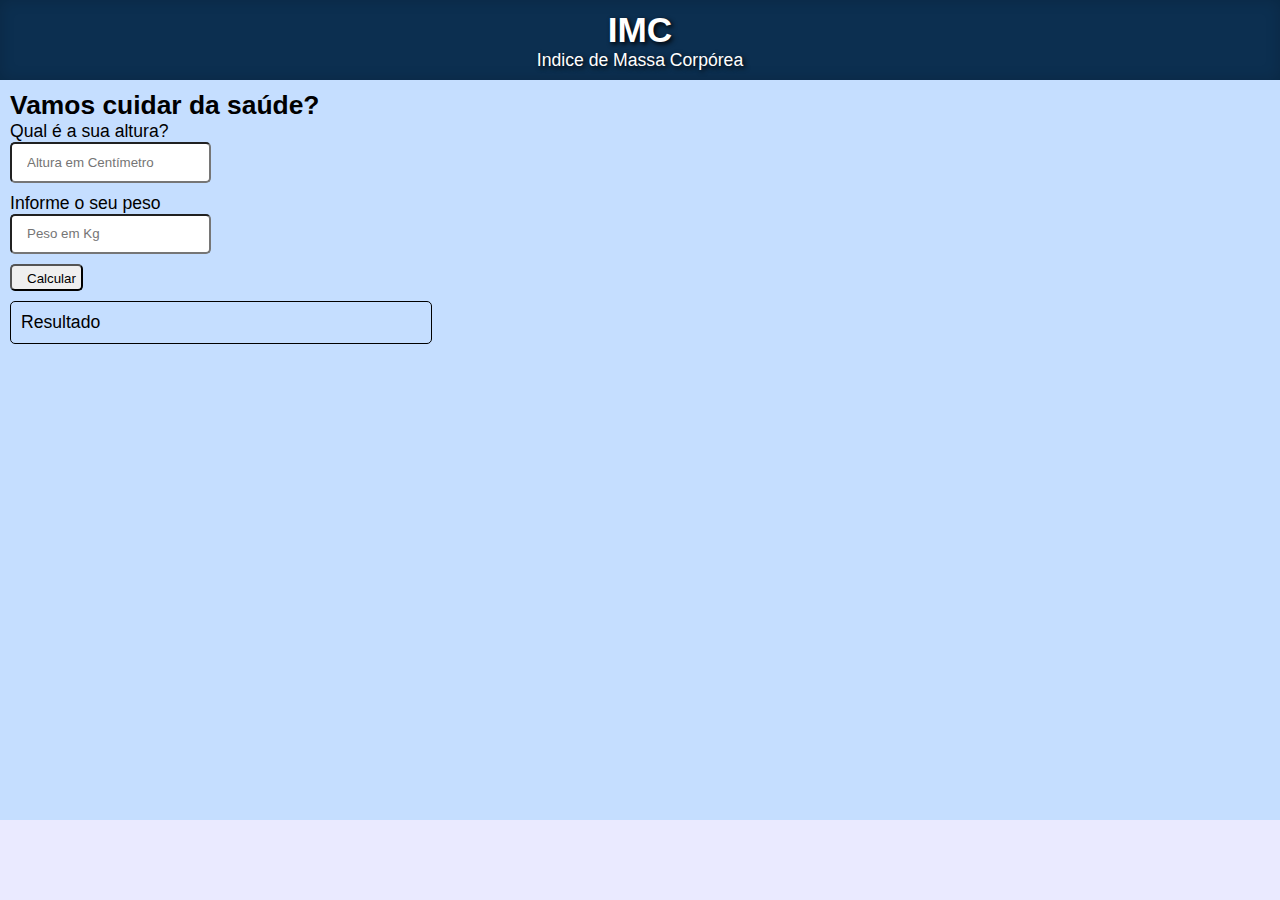
==== index.html @ 77d98f0f "cores" ====
<!DOCTYPE html>
<html lang="pt-br">

<head>
    <meta charset="UTF-8">
    <meta name="viewport" content="width=device-width, initial-scale=1.0">
    <title>IMC</title>
    <style>
        * {
            padding: 0;
            margin: 0;
        }

        body {
            font-family: Arial, Helvetica, sans-serif;
            font-size: 1.1em;
            background-color: rgb(234, 234, 255);
        }

        header {
            text-align: center;
            color: white;
            text-shadow: 2px 2px 5px black;
            padding: 10px;
            padding-bottom: 20px;
            height: 50px;
            background-color: #0C2F50;
            box-shadow: inset 0px 0px 15px rgba(0, 0, 0, 0.164);

        }

        main {
            padding: 10px;
            background-color: rgb(197, 222, 255);
            height: 80vh;
        }

        input {
            height: 2em;
            border-radius: 5px;
            margin-bottom: 10px;
            padding: 5px;
            padding-left: 15px;
        }

        input.campo:hover {
            background-color: #eef1ff;
        }
        #res{
            border: 1px solid black;
            padding: 10px;
            border-radius: 5px;
            max-width: 400px;
        }
    </style>
</head>

<body>

    <header>
        <h1>IMC</h1>
        <p>Indice de Massa Corpórea</p>
    </header>
    <main>
        <section>
            <h2>Vamos cuidar da saúde?</h2>
            <p>
                <label for="txtalt">Qual é a sua altura?</label><br>
                <input class="campo" type="number" name="txtalt" id="txtalt" placeholder="Altura em Centímetro">
            </p>
            <p>
                <label for="txtpeso">Informe o seu peso</label><br>
                <input class="campo" type="number" name="txtpeso" id="txtpeso" placeholder="Peso em Kg">
            </p>
            <input type="button" value="Calcular" onclick="calc()">
            <br>
            <div id="res">
                <p>Resultado</p>
            </div>


        </section>
    </main>
    <script>        
       

        function calc() {
            var txtalt = Number(document.getElementById('txtalt').value)
            txtalt = txtalt / 100

            var txtpeso = Number(document.getElementById('txtpeso').value)

            var imc = txtpeso / txtalt ** 2
            var res = document.getElementById('res')
            res.innerHTML = `O seu imc É ${imc.toFixed(2)} <br>`
            res.style.color = "white"
            res.style.textShadow="1px 1px 1px black"



            if (imc < 18.5) {
                res.innerHTML += "Baixo Peso"
                res.style.background = "yellow"
                res.style.color = "black"

            } else if (imc < 25) {
                res.innerHTML += `Peso Normal`
                res.style.background = "green"

            } else if (imc < 30) {
                res.innerHTML += `Sobrepeso`
                res.style.background = "orange"

            } else {
                res.innerHTML += "Obesidade"
                res.style.background = "red"

            }




        }


    </script>

</body>

</html>
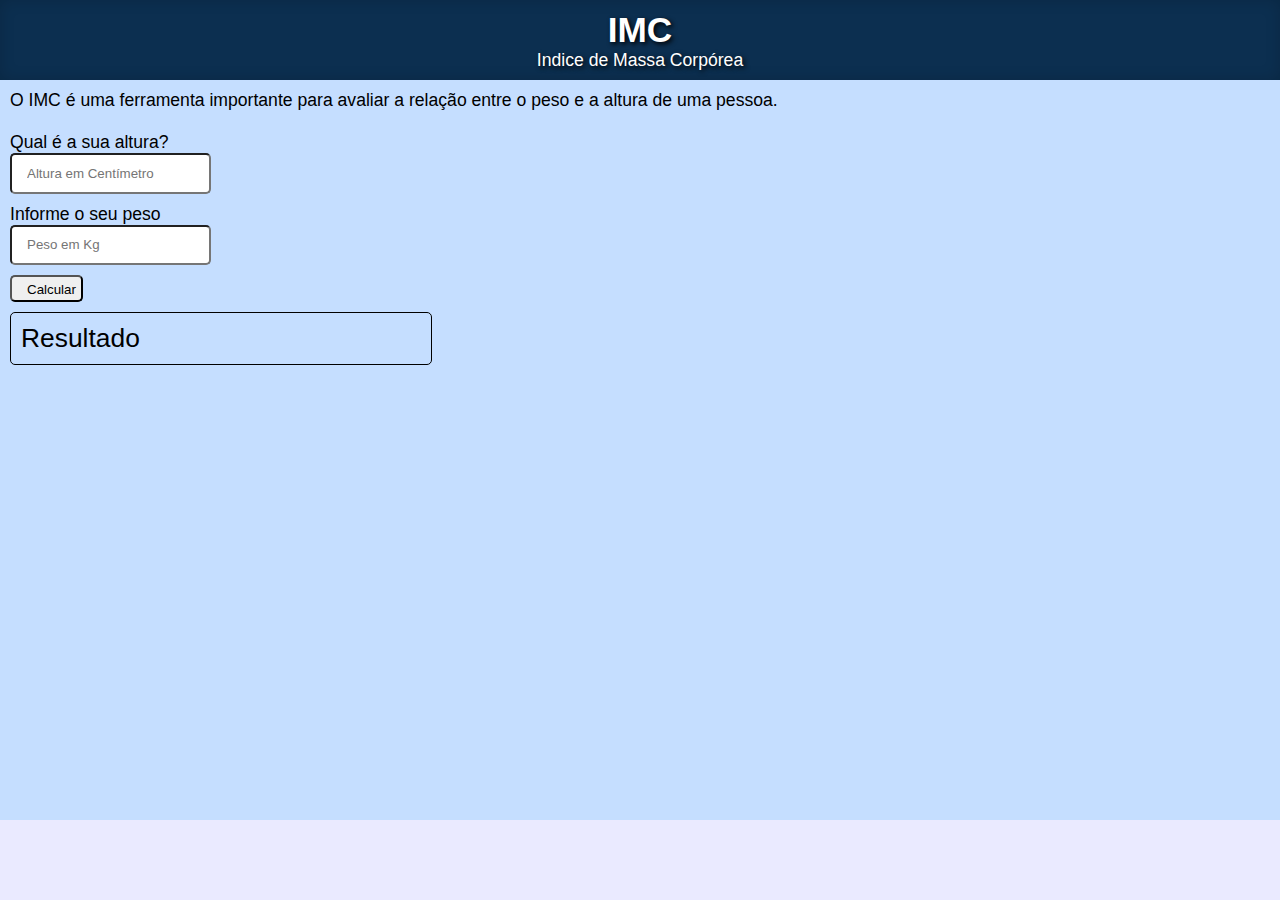
==== commit 6270f1c8: "editado" ====
--- a/index.html
+++ b/index.html
@@ -33,6 +33,7 @@
             padding: 10px;
             background-color: rgb(197, 222, 255);
             height: 80vh;
+            text-align: justify;
         }
 
         input {
@@ -47,6 +48,7 @@
             background-color: #eef1ff;
         }
         #res{
+            font-size: 1.5em;
             border: 1px solid black;
             padding: 10px;
             border-radius: 5px;
@@ -63,8 +65,8 @@
     </header>
     <main>
         <section>
-            <h2>Vamos cuidar da saúde?</h2>
-            <p>
+            <p>O IMC é uma ferramenta importante para avaliar a relação entre o peso e a altura de uma pessoa.</p>
+            <p><br>
                 <label for="txtalt">Qual é a sua altura?</label><br>
                 <input class="campo" type="number" name="txtalt" id="txtalt" placeholder="Altura em Centímetro">
             </p>
@@ -82,11 +84,17 @@
         </section>
     </main>
     <script>        
-       
+
+        document.getElementById('txtpeso').addEventListener("input", calc)
+
+
+
 
         function calc() {
-            var txtalt = Number(document.getElementById('txtalt').value)
+            var txtalt = document.getElementById('txtalt')
+            txtalt = Number(txtalt.value)
             txtalt = txtalt / 100
+
 
             var txtpeso = Number(document.getElementById('txtpeso').value)
 
@@ -94,7 +102,7 @@
             var res = document.getElementById('res')
             res.innerHTML = `O seu imc É ${imc.toFixed(2)} <br>`
             res.style.color = "white"
-            res.style.textShadow="1px 1px 1px black"
+            res.style.textShadow="1px 1px 1px rgba(0, 0, 0, 0.564)"
 
 
 
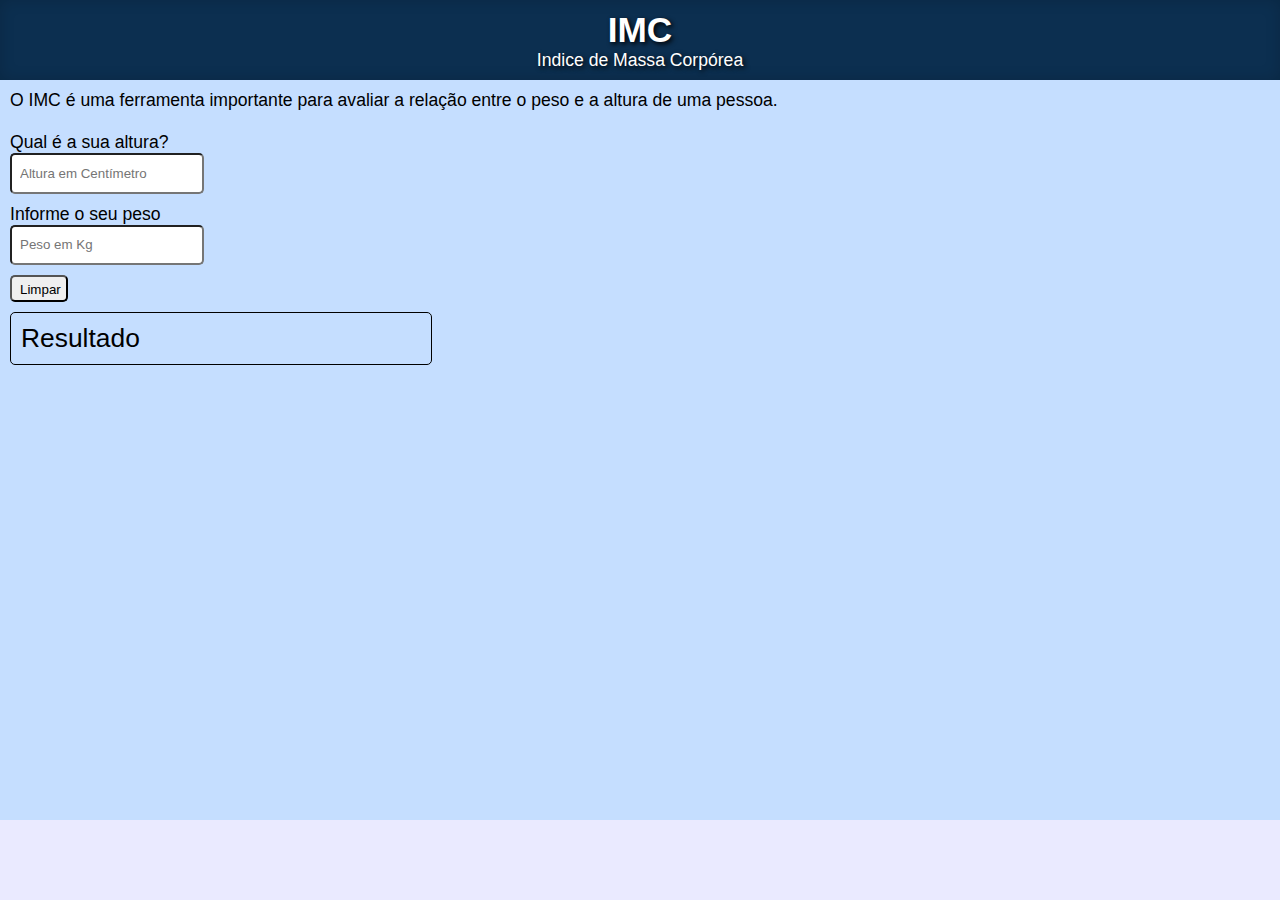
==== commit d97ab71c: "botoes" ====
--- a/index.html
+++ b/index.html
@@ -41,7 +41,7 @@
             border-radius: 5px;
             margin-bottom: 10px;
             padding: 5px;
-            padding-left: 15px;
+            padding-left: 8px;
         }
 
         input.campo:hover {
@@ -74,7 +74,7 @@
                 <label for="txtpeso">Informe o seu peso</label><br>
                 <input class="campo" type="number" name="txtpeso" id="txtpeso" placeholder="Peso em Kg">
             </p>
-            <input type="button" value="Calcular" onclick="calc()">
+            <input type="reset" value="Limpar" >
             <br>
             <div id="res">
                 <p>Resultado</p>
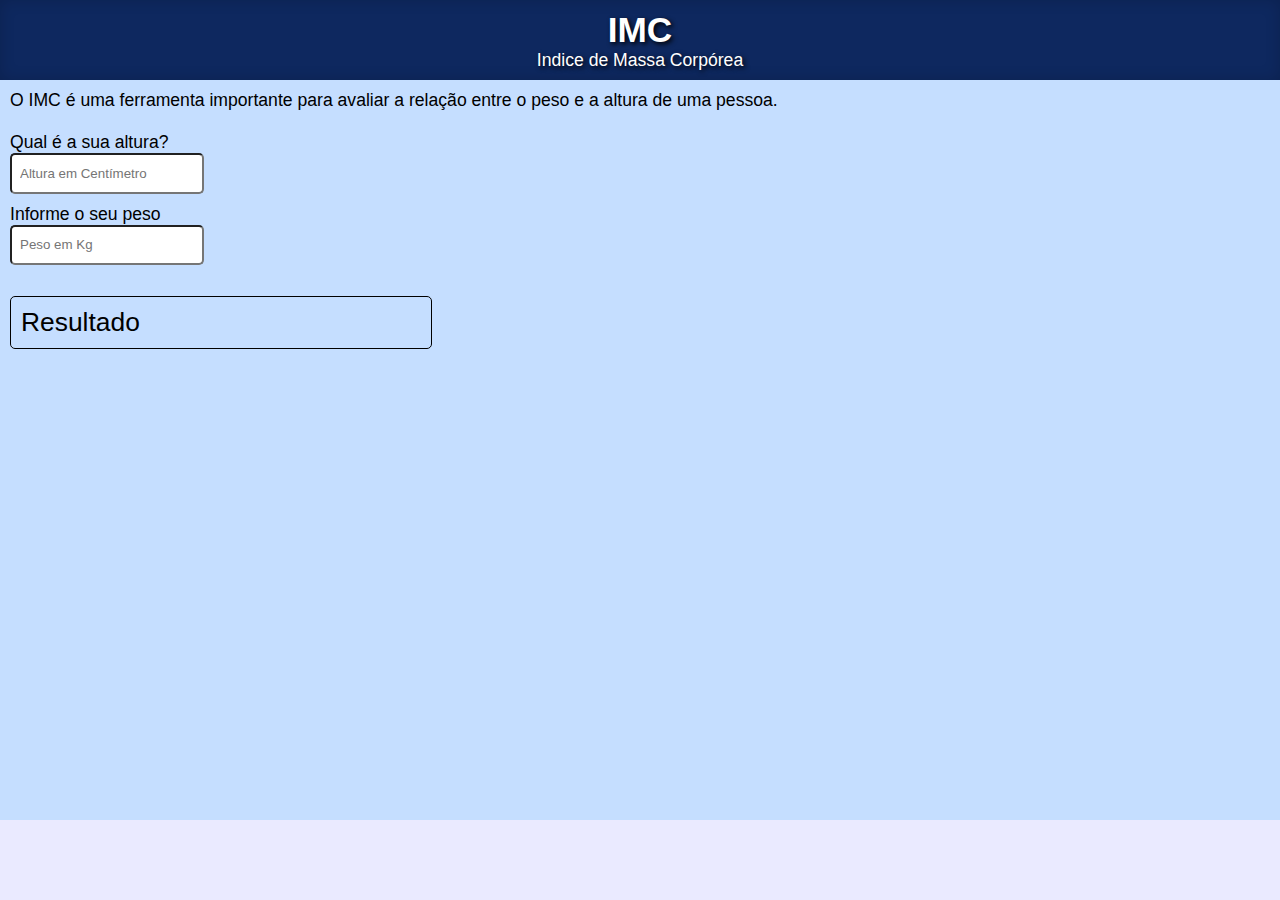
==== commit b0da5254: "limpar campos" ====
--- a/index.html
+++ b/index.html
@@ -24,7 +24,7 @@
             padding: 10px;
             padding-bottom: 20px;
             height: 50px;
-            background-color: #0C2F50;
+            background-color: #0e285f;
             box-shadow: inset 0px 0px 15px rgba(0, 0, 0, 0.164);
 
         }
@@ -47,7 +47,8 @@
         input.campo:hover {
             background-color: #eef1ff;
         }
-        #res{
+
+        #res {
             font-size: 1.5em;
             border: 1px solid black;
             padding: 10px;
@@ -74,7 +75,6 @@
                 <label for="txtpeso">Informe o seu peso</label><br>
                 <input class="campo" type="number" name="txtpeso" id="txtpeso" placeholder="Peso em Kg">
             </p>
-            <input type="reset" value="Limpar" >
             <br>
             <div id="res">
                 <p>Resultado</p>
@@ -83,46 +83,50 @@
 
         </section>
     </main>
-    <script>        
+    <script>
 
         document.getElementById('txtpeso').addEventListener("input", calc)
 
 
+        function calc() {
+            var res = document.getElementById('res')
 
 
-        function calc() {
             var txtalt = document.getElementById('txtalt')
             txtalt = Number(txtalt.value)
-            txtalt = txtalt / 100
+            if (txtalt > 0) {
 
+                txtalt = txtalt / 100
 
-            var txtpeso = Number(document.getElementById('txtpeso').value)
+                var txtpeso = Number(document.getElementById('txtpeso').value)
 
-            var imc = txtpeso / txtalt ** 2
-            var res = document.getElementById('res')
-            res.innerHTML = `O seu imc É ${imc.toFixed(2)} <br>`
-            res.style.color = "white"
-            res.style.textShadow="1px 1px 1px rgba(0, 0, 0, 0.564)"
+                var imc = txtpeso / txtalt ** 2
+                res.innerHTML = `O seu imc É ${imc.toFixed(2)} <br>`
+                res.style.color = "white"
+                res.style.textShadow = "1px 1px 1px rgba(0, 0, 0, 0.564)"
 
 
 
-            if (imc < 18.5) {
-                res.innerHTML += "Baixo Peso"
-                res.style.background = "yellow"
-                res.style.color = "black"
+                if (imc < 18.5) {
+                    res.innerHTML += "Baixo Peso"
+                    res.style.background = "yellow"
+                    res.style.color = "black"
 
-            } else if (imc < 25) {
-                res.innerHTML += `Peso Normal`
-                res.style.background = "green"
+                } else if (imc < 25) {
+                    res.innerHTML += `Peso Normal`
+                    res.style.background = "green"
 
-            } else if (imc < 30) {
-                res.innerHTML += `Sobrepeso`
-                res.style.background = "orange"
+                } else if (imc < 30) {
+                    res.innerHTML += `Sobrepeso`
+                    res.style.background = "orange"
 
+                } else {
+                    res.innerHTML += "Obesidade"
+                    res.style.background = "red"
+
+                }
             } else {
-                res.innerHTML += "Obesidade"
-                res.style.background = "red"
-
+                res.innerHTML = "Preencha o campo Altura"
             }
 
 
@@ -135,4 +139,4 @@
 
 </body>
 
-</html>
+</html>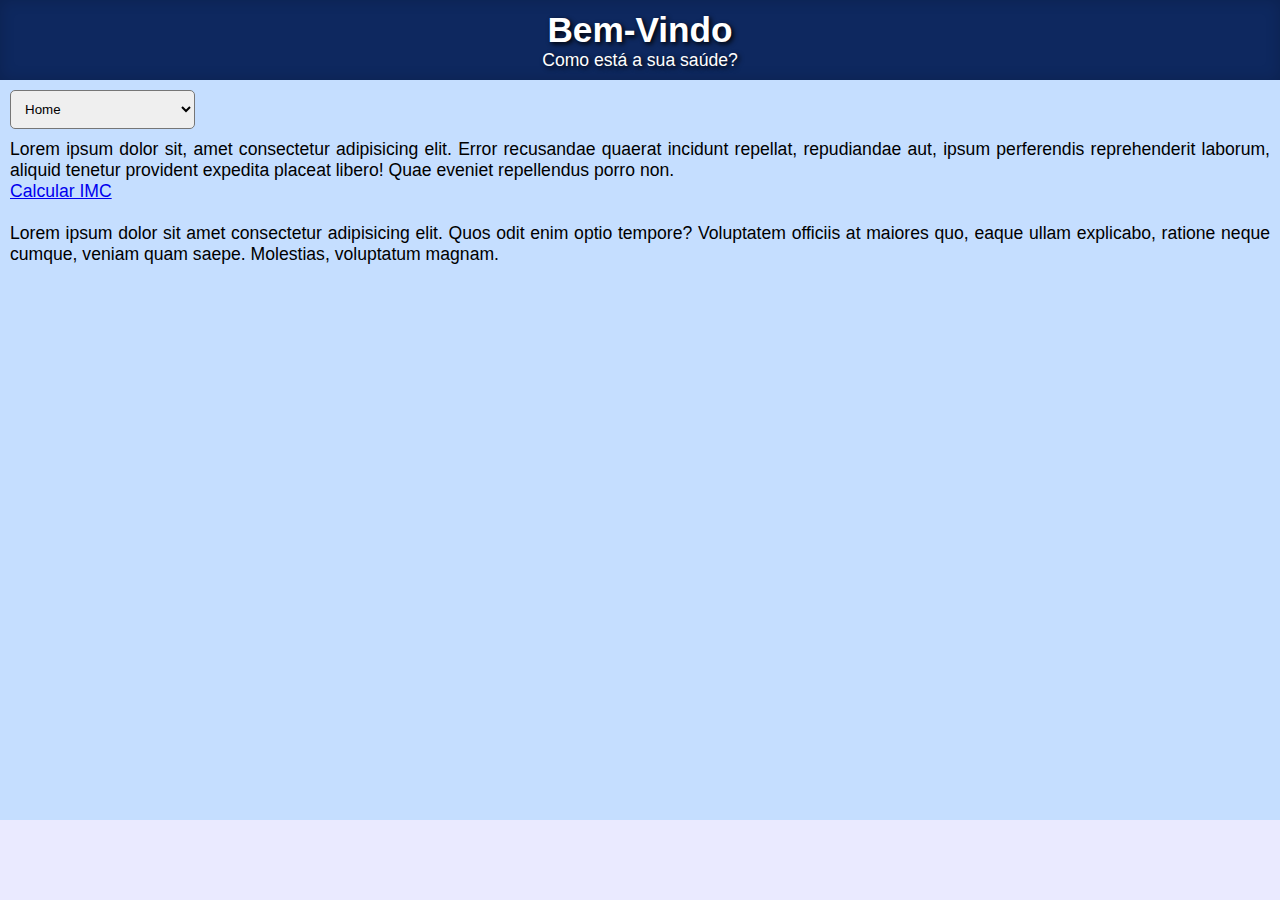
==== commit ae2781bb: "outros arquivos" ====
--- a/index.html
+++ b/index.html
@@ -4,139 +4,40 @@
 <head>
     <meta charset="UTF-8">
     <meta name="viewport" content="width=device-width, initial-scale=1.0">
-    <title>IMC</title>
-    <style>
-        * {
-            padding: 0;
-            margin: 0;
-        }
-
-        body {
-            font-family: Arial, Helvetica, sans-serif;
-            font-size: 1.1em;
-            background-color: rgb(234, 234, 255);
-        }
-
-        header {
-            text-align: center;
-            color: white;
-            text-shadow: 2px 2px 5px black;
-            padding: 10px;
-            padding-bottom: 20px;
-            height: 50px;
-            background-color: #0e285f;
-            box-shadow: inset 0px 0px 15px rgba(0, 0, 0, 0.164);
-
-        }
-
-        main {
-            padding: 10px;
-            background-color: rgb(197, 222, 255);
-            height: 80vh;
-            text-align: justify;
-        }
-
-        input {
-            height: 2em;
-            border-radius: 5px;
-            margin-bottom: 10px;
-            padding: 5px;
-            padding-left: 8px;
-        }
-
-        input.campo:hover {
-            background-color: #eef1ff;
-        }
-
-        #res {
-            font-size: 1.5em;
-            border: 1px solid black;
-            padding: 10px;
-            border-radius: 5px;
-            max-width: 400px;
-        }
-    </style>
+    <title>Document</title>
+    <link rel="stylesheet" href="style.css">
 </head>
 
 <body>
 
     <header>
-        <h1>IMC</h1>
-        <p>Indice de Massa Corpórea</p>
+        <h1>Bem-Vindo</h1>
+        <p>Como está a sua saúde?</p>
     </header>
     <main>
+        <div id="divmenu">
+        </div>
         <section>
-            <p>O IMC é uma ferramenta importante para avaliar a relação entre o peso e a altura de uma pessoa.</p>
-            <p><br>
-                <label for="txtalt">Qual é a sua altura?</label><br>
-                <input class="campo" type="number" name="txtalt" id="txtalt" placeholder="Altura em Centímetro">
-            </p>
-            <p>
-                <label for="txtpeso">Informe o seu peso</label><br>
-                <input class="campo" type="number" name="txtpeso" id="txtpeso" placeholder="Peso em Kg">
-            </p>
+            <p>Lorem ipsum dolor sit, amet consectetur adipisicing elit. Error recusandae quaerat incidunt repellat, repudiandae aut, ipsum perferendis reprehenderit laborum, aliquid tenetur provident expedita placeat libero! Quae eveniet repellendus porro non.</p>
+
+            <a href="imc.html">Calcular IMC</a>
             <br>
-            <div id="res">
-                <p>Resultado</p>
-            </div>
+              <img src="https://encrypted-tbn0.gstatic.com/images?q=tbn:ANd9GcTZH6ESIdR_OVfvY3frAzeVkNPe-PXJFJ1HqA&s" alt="">
+           
+            <br>
+            <p>Lorem ipsum dolor sit amet consectetur adipisicing elit. Quos odit enim optio tempore? Voluptatem officiis at maiores quo, eaque ullam explicabo, ratione neque cumque, veniam quam saepe. Molestias, voluptatum magnam.</p>
 
 
         </section>
     </main>
+
     <script>
-
-        document.getElementById('txtpeso').addEventListener("input", calc)
-
-
-        function calc() {
-            var res = document.getElementById('res')
-
-
-            var txtalt = document.getElementById('txtalt')
-            txtalt = Number(txtalt.value)
-            if (txtalt > 0) {
-
-                txtalt = txtalt / 100
-
-                var txtpeso = Number(document.getElementById('txtpeso').value)
-
-                var imc = txtpeso / txtalt ** 2
-                res.innerHTML = `O seu imc É ${imc.toFixed(2)} <br>`
-                res.style.color = "white"
-                res.style.textShadow = "1px 1px 1px rgba(0, 0, 0, 0.564)"
-
-
-
-                if (imc < 18.5) {
-                    res.innerHTML += "Baixo Peso"
-                    res.style.background = "yellow"
-                    res.style.color = "black"
-
-                } else if (imc < 25) {
-                    res.innerHTML += `Peso Normal`
-                    res.style.background = "green"
-
-                } else if (imc < 30) {
-                    res.innerHTML += `Sobrepeso`
-                    res.style.background = "orange"
-
-                } else {
-                    res.innerHTML += "Obesidade"
-                    res.style.background = "red"
-
-                }
-            } else {
-                res.innerHTML = "Preencha o campo Altura"
-            }
-
-
-
-
-        }
-
+          fetch('menu.html')
+        .then(response => response.text())
+        .then(data => {document.getElementById('divmenu').innerHTML = data;})
+        .catch(error => console.error('Erro Ao carregar o conteúdo:', error));
 
     </script>
-
 </body>
 
 </html>--- a/style.css
+++ b/style.css
@@ -0,0 +1,57 @@
+@charset "UTF-8";
+* {
+    padding: 0;
+    margin: 0;
+}
+
+body {
+    font-family: Arial, Helvetica, sans-serif;
+    font-size: 1.1em;
+    background-color: rgb(234, 234, 255);
+}
+
+header {
+    text-align: center;
+    color: white;
+    text-shadow: 2px 2px 5px black;
+    padding: 10px;
+    padding-bottom: 20px;
+    height: 50px;
+    background-color: #0e285f;
+    box-shadow: inset 0px 0px 15px rgba(0, 0, 0, 0.164);
+
+}
+
+main {
+    padding: 10px;
+    background-color: rgb(197, 222, 255);
+    height: 80vh;
+    text-align: justify;
+}
+
+input {
+    height: 2em;
+    border-radius: 5px;
+    margin-bottom: 10px;
+    padding: 5px;
+    padding-left: 8px;
+}
+
+input.campo:hover {
+    background-color: #eef1ff;
+}
+
+#res {
+    font-size: 1.5em;
+    border: 1px solid black;
+    padding: 10px;
+    border-radius: 5px;
+    max-width: 400px;
+}
+
+#divmenu select{
+    padding: 10px;
+    margin-bottom: 10px;
+    max-width: 185px;
+    border-radius: 5px;
+}
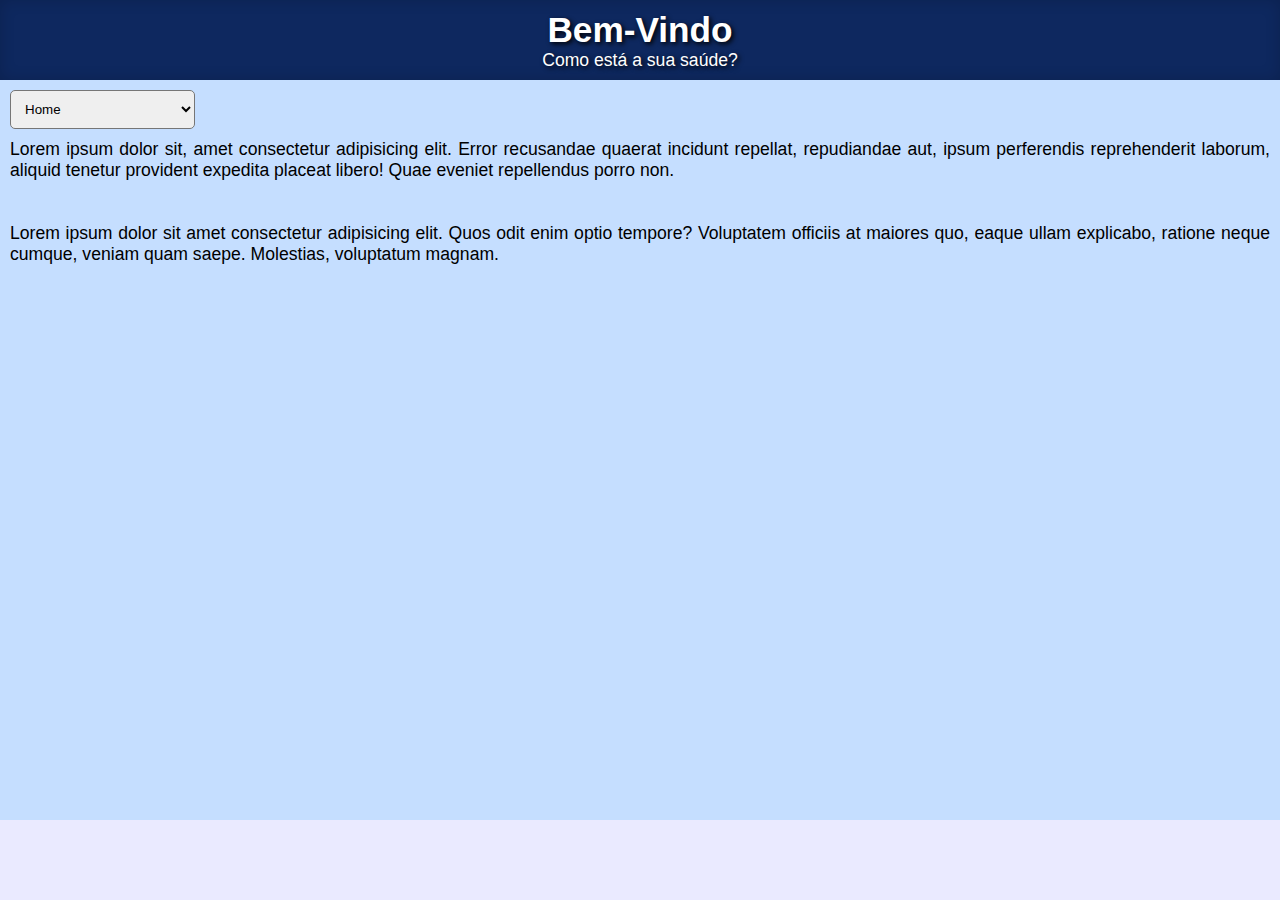
==== commit 42b89c30: "update" ====
--- a/index.html
+++ b/index.html
@@ -14,30 +14,41 @@
         <h1>Bem-Vindo</h1>
         <p>Como está a sua saúde?</p>
     </header>
+
     <main>
         <div id="divmenu">
         </div>
         <section>
-            <p>Lorem ipsum dolor sit, amet consectetur adipisicing elit. Error recusandae quaerat incidunt repellat, repudiandae aut, ipsum perferendis reprehenderit laborum, aliquid tenetur provident expedita placeat libero! Quae eveniet repellendus porro non.</p>
+            <p>Lorem ipsum dolor sit, amet consectetur adipisicing elit. Error recusandae quaerat incidunt repellat,
+                repudiandae aut, ipsum perferendis reprehenderit laborum, aliquid tenetur provident expedita placeat
+                libero! Quae eveniet repellendus porro non.</p>
 
-            <a href="imc.html">Calcular IMC</a>
+          
+
             <br>
-              <img src="https://encrypted-tbn0.gstatic.com/images?q=tbn:ANd9GcTZH6ESIdR_OVfvY3frAzeVkNPe-PXJFJ1HqA&s" alt="">
-           
+            <img src="https://encrypted-tbn0.gstatic.com/images?q=tbn:ANd9GcTZH6ESIdR_OVfvY3frAzeVkNPe-PXJFJ1HqA&s"
+                alt="">
+
             <br>
-            <p>Lorem ipsum dolor sit amet consectetur adipisicing elit. Quos odit enim optio tempore? Voluptatem officiis at maiores quo, eaque ullam explicabo, ratione neque cumque, veniam quam saepe. Molestias, voluptatum magnam.</p>
+            <p>Lorem ipsum dolor sit amet consectetur adipisicing elit. Quos odit enim optio tempore? Voluptatem
+                officiis at maiores quo, eaque ullam explicabo, ratione neque cumque, veniam quam saepe. Molestias,
+                voluptatum magnam.</p>
 
 
         </section>
     </main>
 
+
+
     <script>
-          fetch('menu.html')
-        .then(response => response.text())
-        .then(data => {document.getElementById('divmenu').innerHTML = data;})
-        .catch(error => console.error('Erro Ao carregar o conteúdo:', error));
+        fetch('menu.html')
+            .then(response => response.text())
+            .then(data => { document.getElementById('divmenu').innerHTML = data; })
+            .catch(error => console.error('Erro Ao carregar o conteúdo:', error));
 
     </script>
+
+   
 </body>
 
 </html>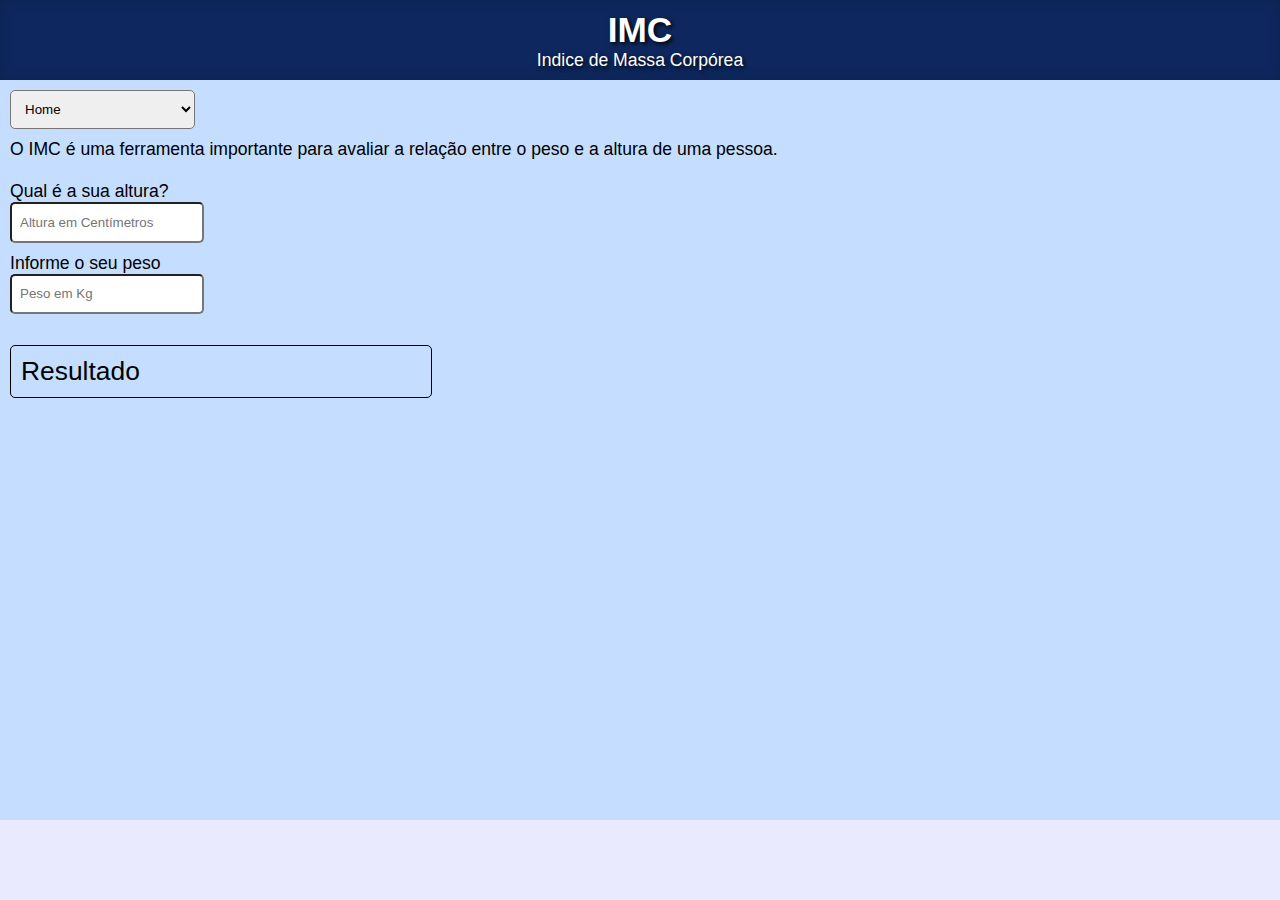
==== commit 4f086991: "Update index.html" ====
--- a/index.html
+++ b/index.html
@@ -4,51 +4,97 @@
 <head>
     <meta charset="UTF-8">
     <meta name="viewport" content="width=device-width, initial-scale=1.0">
-    <title>Document</title>
+    <title>IMC</title>
     <link rel="stylesheet" href="style.css">
+    
 </head>
 
 <body>
 
     <header>
-        <h1>Bem-Vindo</h1>
-        <p>Como está a sua saúde?</p>
+        <h1>IMC</h1>
+        <p>Indice de Massa Corpórea</p>
     </header>
-
     <main>
         <div id="divmenu">
+           
         </div>
         <section>
-            <p>Lorem ipsum dolor sit, amet consectetur adipisicing elit. Error recusandae quaerat incidunt repellat,
-                repudiandae aut, ipsum perferendis reprehenderit laborum, aliquid tenetur provident expedita placeat
-                libero! Quae eveniet repellendus porro non.</p>
-
-          
-
+            <p>O IMC é uma ferramenta importante para avaliar a relação entre o peso e a altura de uma pessoa.</p>
+            <p><br>
+                <label for="txtalt">Qual é a sua altura?</label><br>
+                <input class="campo" type="number" name="txtalt" id="txtalt" placeholder="Altura em Centímetros">
+            </p>
+            <p>
+                <label for="txtpeso">Informe o seu peso</label><br>
+                <input class="campo" type="number" name="txtpeso" id="txtpeso" placeholder="Peso em Kg">
+            </p>
             <br>
-            <img src="https://encrypted-tbn0.gstatic.com/images?q=tbn:ANd9GcTZH6ESIdR_OVfvY3frAzeVkNPe-PXJFJ1HqA&s"
-                alt="">
-
-            <br>
-            <p>Lorem ipsum dolor sit amet consectetur adipisicing elit. Quos odit enim optio tempore? Voluptatem
-                officiis at maiores quo, eaque ullam explicabo, ratione neque cumque, veniam quam saepe. Molestias,
-                voluptatum magnam.</p>
+            <div id="res">
+                <p>Resultado</p>
+            </div>
 
 
         </section>
     </main>
+    <script>
+
+        fetch('menu.html')
+        .then(response => response.text())
+        .then(data => {document.getElementById('divmenu').innerHTML = data;})
+        .catch(error => console.error('Erro Ao carregar o conteúdo:', error));
+
+
+        document.getElementById('txtpeso').addEventListener("input", calc)
+
+
+        function calc() {
+            var res = document.getElementById('res')
+
+
+            var txtalt = document.getElementById('txtalt')
+            txtalt = Number(txtalt.value)
+            if (txtalt > 0) {
+
+                txtalt = txtalt / 100
+
+                var txtpeso = Number(document.getElementById('txtpeso').value)
+
+                var imc = txtpeso / txtalt ** 2
+                res.innerHTML = `O seu imc É ${imc.toFixed(2)} <br>`
+                res.style.color = "white"
+                res.style.textShadow = "1px 1px 1px rgba(0, 0, 0, 0.564)"
 
 
 
-    <script>
-        fetch('menu.html')
-            .then(response => response.text())
-            .then(data => { document.getElementById('divmenu').innerHTML = data; })
-            .catch(error => console.error('Erro Ao carregar o conteúdo:', error));
+                if (imc < 18.5) {
+                    res.innerHTML += "Baixo Peso"
+                    res.style.background = "yellow"
+                    res.style.color = "black"
+
+                } else if (imc < 25) {
+                    res.innerHTML += `Peso Normal`
+                    res.style.background = "green"
+
+                } else if (imc < 30) {
+                    res.innerHTML += `Sobrepeso`
+                    res.style.background = "orange"
+
+                } else {
+                    res.innerHTML += "Obesidade"
+                    res.style.background = "red"
+
+                }
+            } else {
+                res.innerHTML = "Preencha o campo Altura"
+            }
+
+
+        }
+
 
     </script>
 
-   
 </body>
 
-</html>+</html>
